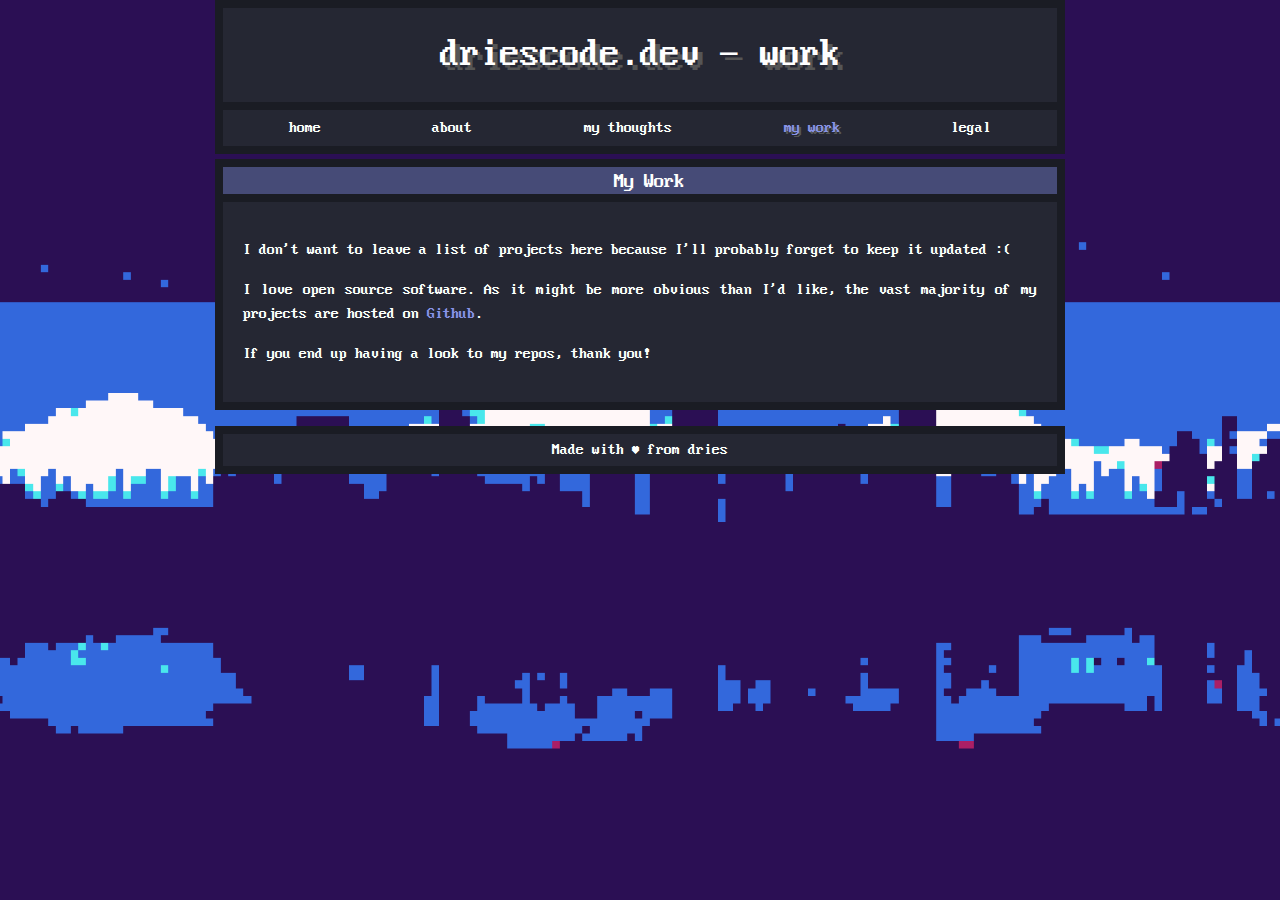
==== work.html @ af0688bb "init commit added web" ====
<!DOCTYPE html>
<html lang="en">
    <head>
        <meta charset="utf-8">
        <meta name="viewport" content="width=device-width,initial-scale=1.0">
        <meta name="author" content="dries">
        <meta http-equiv="description" name="description" content="dries' webpage">
        <meta name="theme-color" content="#bfc3f0">

        <title>dries' website</title>

        <link rel="stylesheet" type="text/css" href="css/framework.css">
        <link rel="stylesheet" type="text/css" href="css/work.css">
    </head>
    <body>
        <div id="container">
            <div id="header" class="bordered_container">
                <h1>driescode.dev - work</h1>
            </div>

            <div id="navigation" class="bordered_container">
                <a href="/">
                    home
                </a>
                <a href="/about.html">
                    about
                </a>
                <a href="">
                    my thoughts
                </a>
                <a class="selected" href="/work.html">
                    my work
                </a>
                <a href="/legal.html">
                    legal
                </a>
            </div>

            <div id="work">
                <div class="titled_container">
                    <div class="c_title">
                        <span>My Work</span>
                    </div>
                    <div class="text_container bordered_container">
                        <p>
                            I don't want to leave a list of projects here because I'll probably
                            forget to keep it updated :(
                        </p>
                        <p>
                            I love open source software. As it might be more obvious than I'd like,
                            the vast majority of my projects are hosted on <a target="_blank" href="https://github.com/ddries">Github</a>.
                        </p>
                        <p>
                            If you end up having a look to my repos, thank you!
                        </p>
                    </div>
                </div>
            </div>

            <div id="footer" class="bordered_container">
                <span>Made with ♥ from dries</span>
            </div>
        </div>
    </body>
</html>
---- css/framework.css ----
/*
 * Common styles used in multiple pages of the website
*/

@font-face {
    font-family: 'vga';
    src: url('../font/PxPlus_IBM_VGA8.ttf') format('truetype');
    font-weight: normal;
}

@font-face {
    font-family: 'pc98';
    src: url('../font/pc-9800.ttf') format('truetype');
    font-weight: normal;
}

::-webkit-scrollbar {
    width: 5px;
}

::-webkit-scrollbar-track {
    background: #555;
}

::-webkit-scrollbar-thumb {
    background: #8992E9;
}

::-webkit-scrollbar-thumb:hover {
    background: rgb(102, 111, 240);
}

body {
    background-color: #181818;
    color: white;
    
    margin: 0;
    font-family: 'vga';

    background: url('../bg.png') no-repeat center center fixed;
    -webkit-background-size: cover;
    -moz-background-size: cover;
    -o-background-size: cover;
    background-size: cover;
}

h1 {
    font-weight: initial;
    padding: 0;
    font-size: 2.5rem;
}

a {
    text-decoration: none;
    color: #8992E9;
}

a:hover, a:active {
    color: #bfc3f0;
    background-color: #3343ec;
}

span.link-disabled {
    color: #7c7c7c;
    text-decoration: line-through;
}

span.link-disabled:hover {
    background-color: initial;
    color: #6d6d6d;
    cursor: not-allowed
}

ul {
    list-style-type: "➝ ";
    display: inline-block;
    list-style-position: inside;
}

.bordered_container {
    border: 8px solid #1a1c24;
    background-color: #252733;
}

.text_container {
    line-height: 1.5;
    padding: 1.25rem;
    text-align: justify;
}

.titled_container {
    width: 100%;
}

.titled_container .c_title {
    background-color: #464b77;
    border: 8px solid #1a1c24;
    border-bottom: none;
    text-align: center;
    padding: 0.15rem;
    padding-top: 0.25rem;
}

.titled_container .c_title span {
    margin-left: 1.1rem;
    font-size: 1.3rem;
}

.hightlighted_text {
    text-transform: uppercase;
    background-color: #3343ec;
}

.hightlighted_text2 {
    background-color: #3343ec;
}

div#container {
    margin: auto;
    max-width: 850px;
}

div#header {
    display: flex;
    justify-content: center;
}

div#header > h1 {
    text-shadow: 0.6vh 0.6vh #555;
}

div#navigation {
    border-top: none;
    margin-bottom: 5px;
    
    display: flex;
    justify-content: space-around;
    padding: 10px;
}

div#navigation > a.selected {
    color: #8992E9;
    text-shadow: 0.25vh 0.25vh #555;
}

div#navigation > a {
    color: inherit;
}

div#navigation > a:hover, a:active {
    background-color: #3343ec;
}

div#footer {
    margin-top: 1rem;
    text-align: center;
    padding: 0.5rem;
}
---- css/work.css ----
/*
 * Styles for the work page of the website
*/

div#work {
    display: flex;
    flex-direction: column;
    gap: 0.5rem;
}
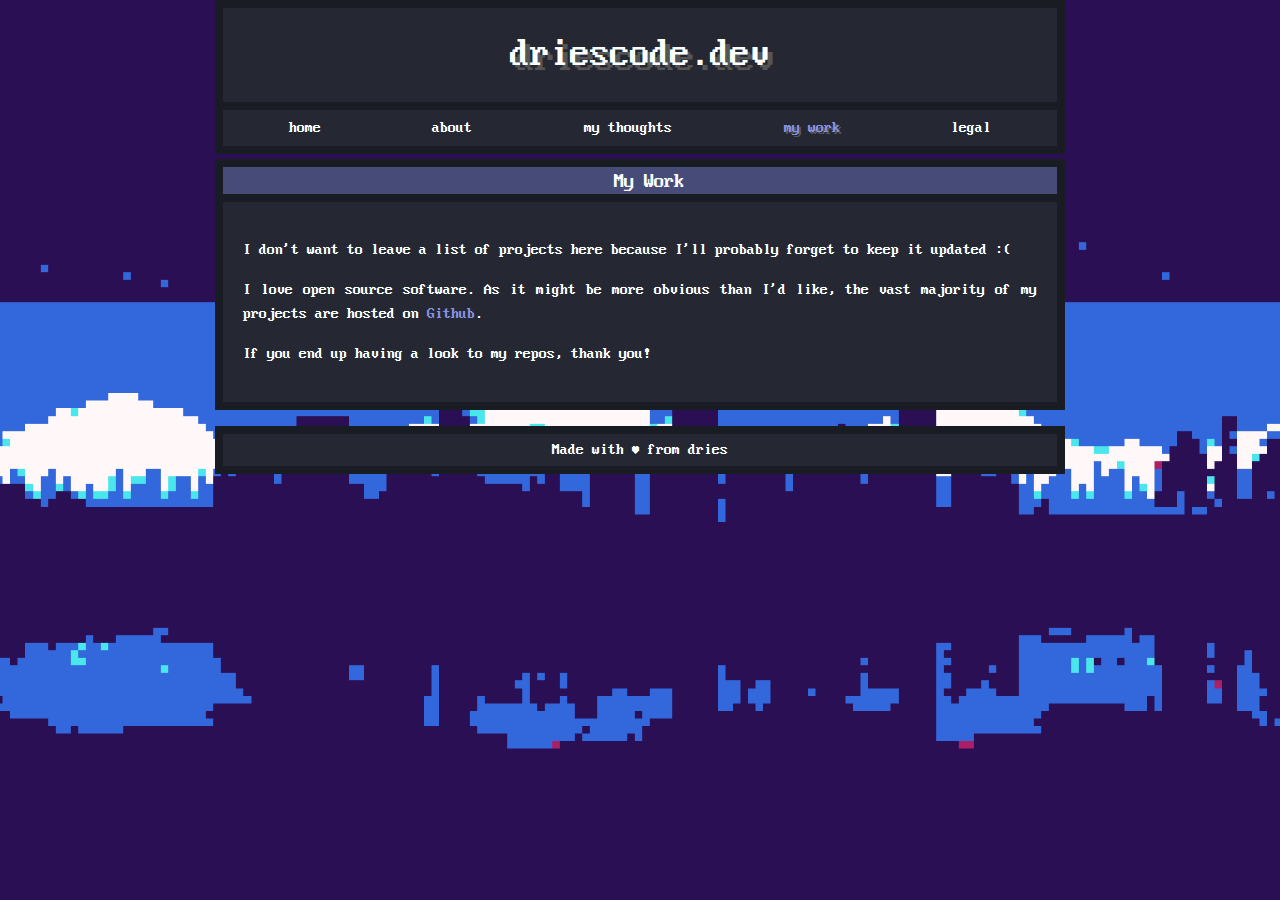
==== commit e48cdc05: "fix work page" ====
--- a/work.html
+++ b/work.html
@@ -7,7 +7,7 @@
         <meta http-equiv="description" name="description" content="dries' webpage">
         <meta name="theme-color" content="#bfc3f0">
 
-        <title>dries' website</title>
+        <title>dries' website - work</title>
 
         <link rel="stylesheet" type="text/css" href="css/framework.css">
         <link rel="stylesheet" type="text/css" href="css/work.css">
@@ -15,7 +15,7 @@
     <body>
         <div id="container">
             <div id="header" class="bordered_container">
-                <h1>driescode.dev - work</h1>
+                <h1>driescode.dev</h1>
             </div>
 
             <div id="navigation" class="bordered_container">
